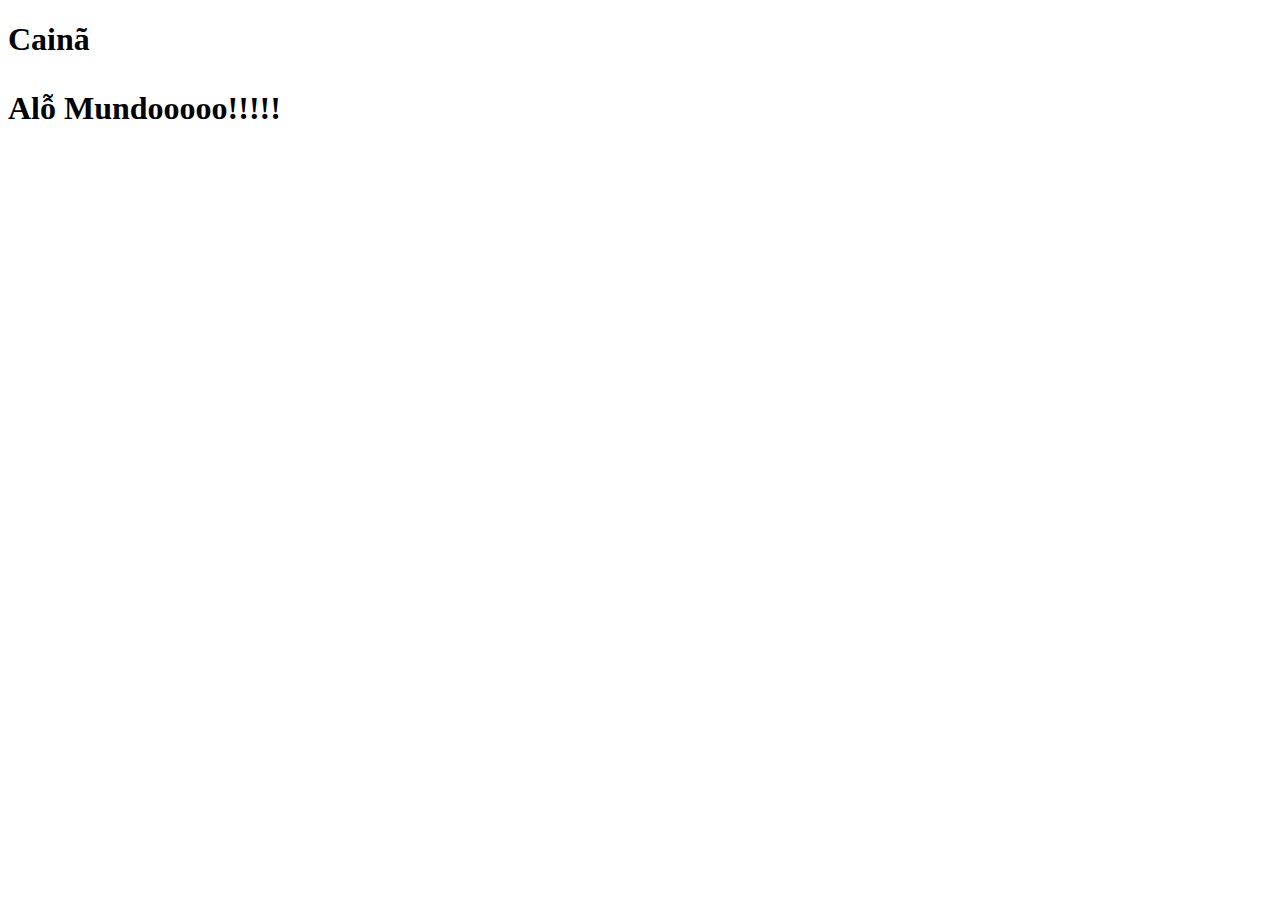
==== index.html @ 7ed1726f "Aula 1 26/09" ====
<!DOCTYPE html>
<html lang="pt-br">
    <head>
        <meta charset="UTF-8">
        <meta name="viewport" content="width=device-width, initial-scale=1.0">
        <title>Document</title>
    </head>
    <body>
        <h1> Cainã 
            <p> Alỗ Mundooooo!!!!! </p>
        </h1>
    </body>
</html>
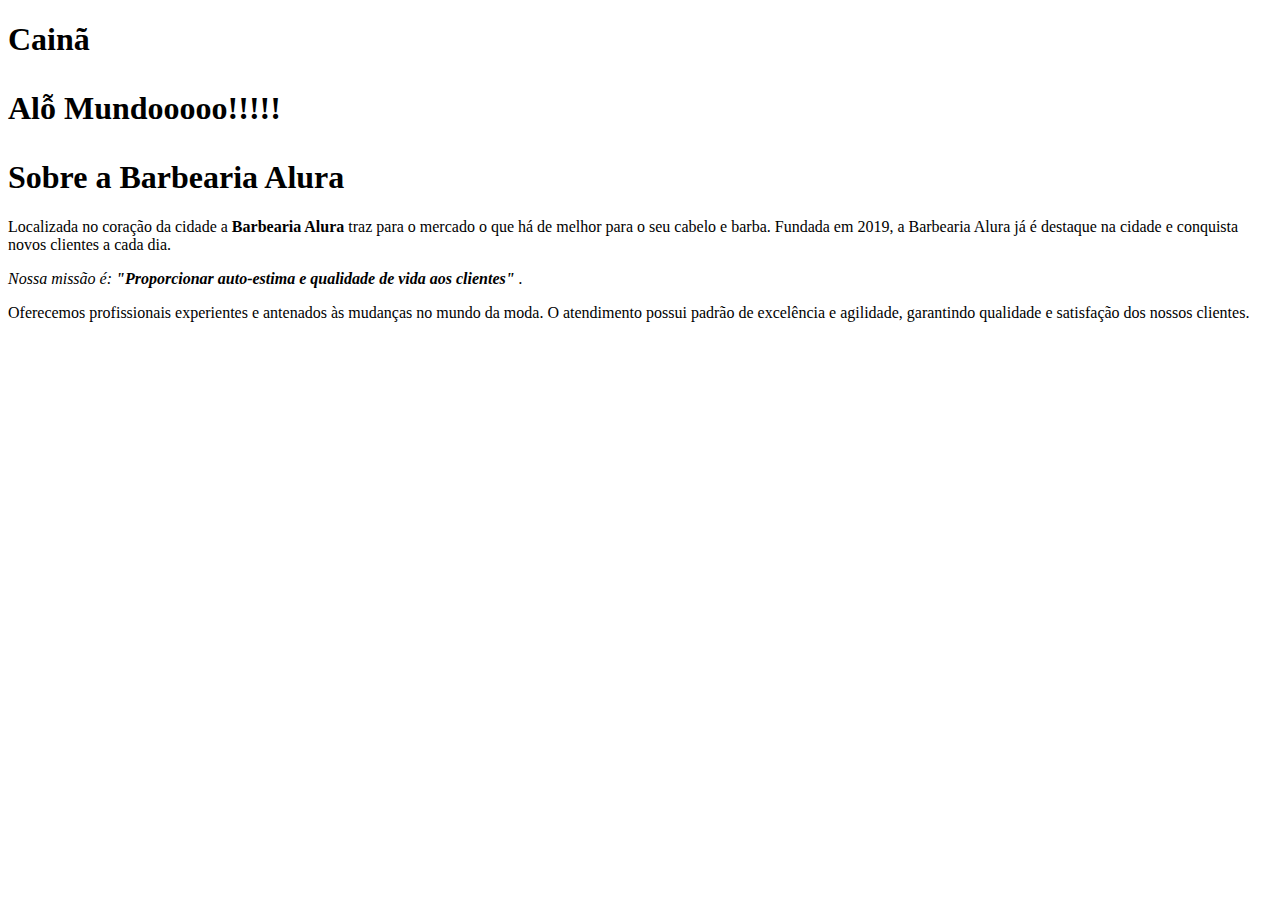
==== commit 32e5bf2a: "aula 2 03/10" ====
--- a/index.html
+++ b/index.html
@@ -8,6 +8,16 @@
     <body>
         <h1> Cainã 
             <p> Alỗ Mundooooo!!!!! </p>
+
+            <h1> Sobre a Barbearia Alura </h1>
+
+            <p>Localizada no coração da cidade a  <strong> Barbearia Alura </strong> traz para o mercado o que há de melhor para o seu cabelo e barba. Fundada em 2019, a Barbearia Alura já é destaque na cidade e conquista novos clientes a cada dia.</p>
+            
+            <p> <em>Nossa missão é: <strong>"Proporcionar auto-estima e qualidade de vida aos clientes"</strong> .</em></p>
+
+            <p>Oferecemos profissionais experientes e antenados às mudanças no mundo da moda. O atendimento possui padrão de excelência e agilidade, garantindo qualidade e satisfação dos nossos clientes.</p>
+
+
         </h1>
     </body>
 </html>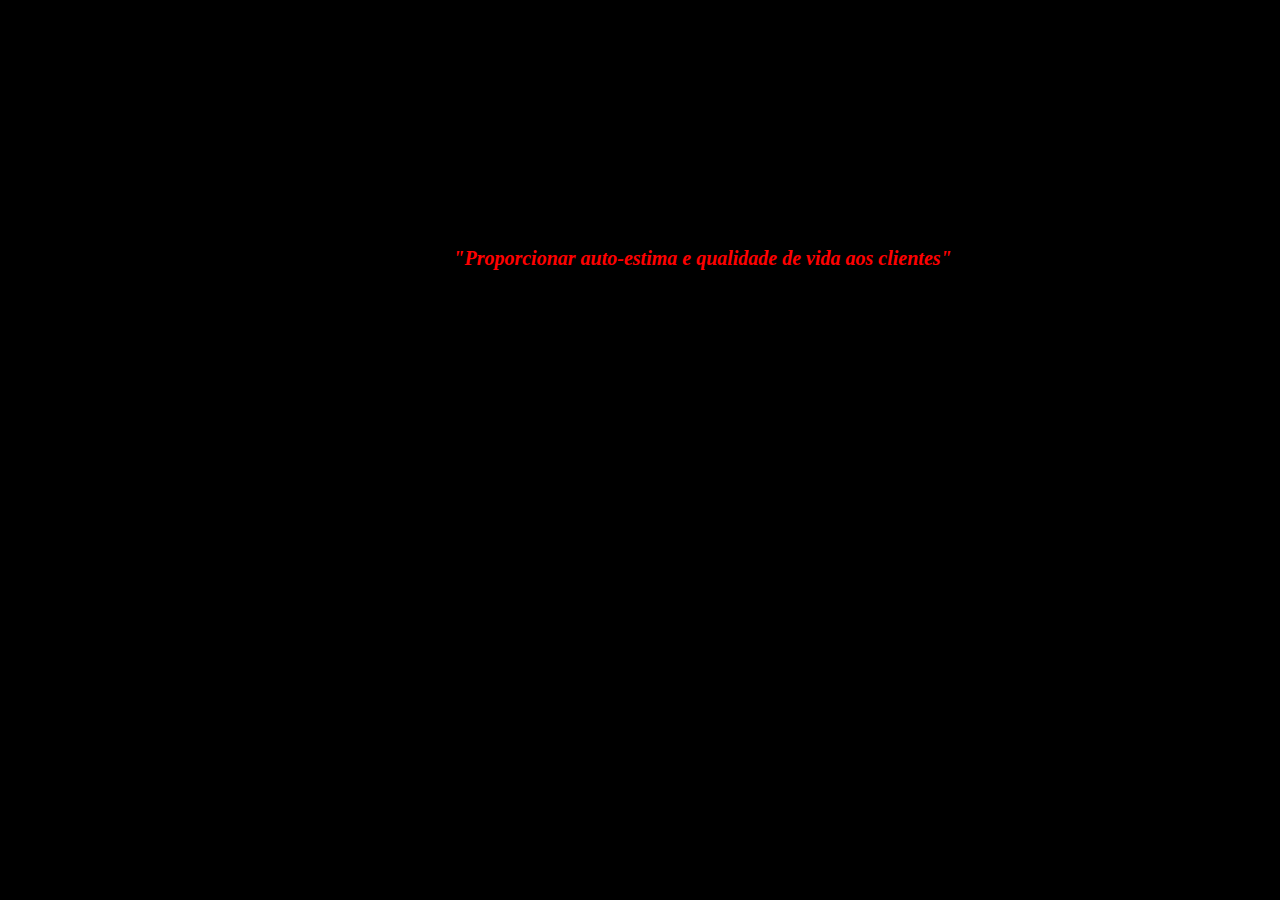
==== commit dd4e4b44: "aula 3 10/10" ====
--- a/index.html
+++ b/index.html
@@ -3,7 +3,10 @@
     <head>
         <meta charset="UTF-8">
         <meta name="viewport" content="width=device-width, initial-scale=1.0">
-        <title>Document</title>
+        <title>Pagina Principal</title>
+
+        <link rel="stylesheet" href="style.css">
+
     </head>
     <body>
         <h1> Cainã 
--- a/style.css
+++ b/style.css
@@ -0,0 +1,12 @@
+body {
+    background-color: black
+}
+
+p {
+text-align: center;
+font-size: 20px;
+}
+
+em strong {
+    color: red;
+}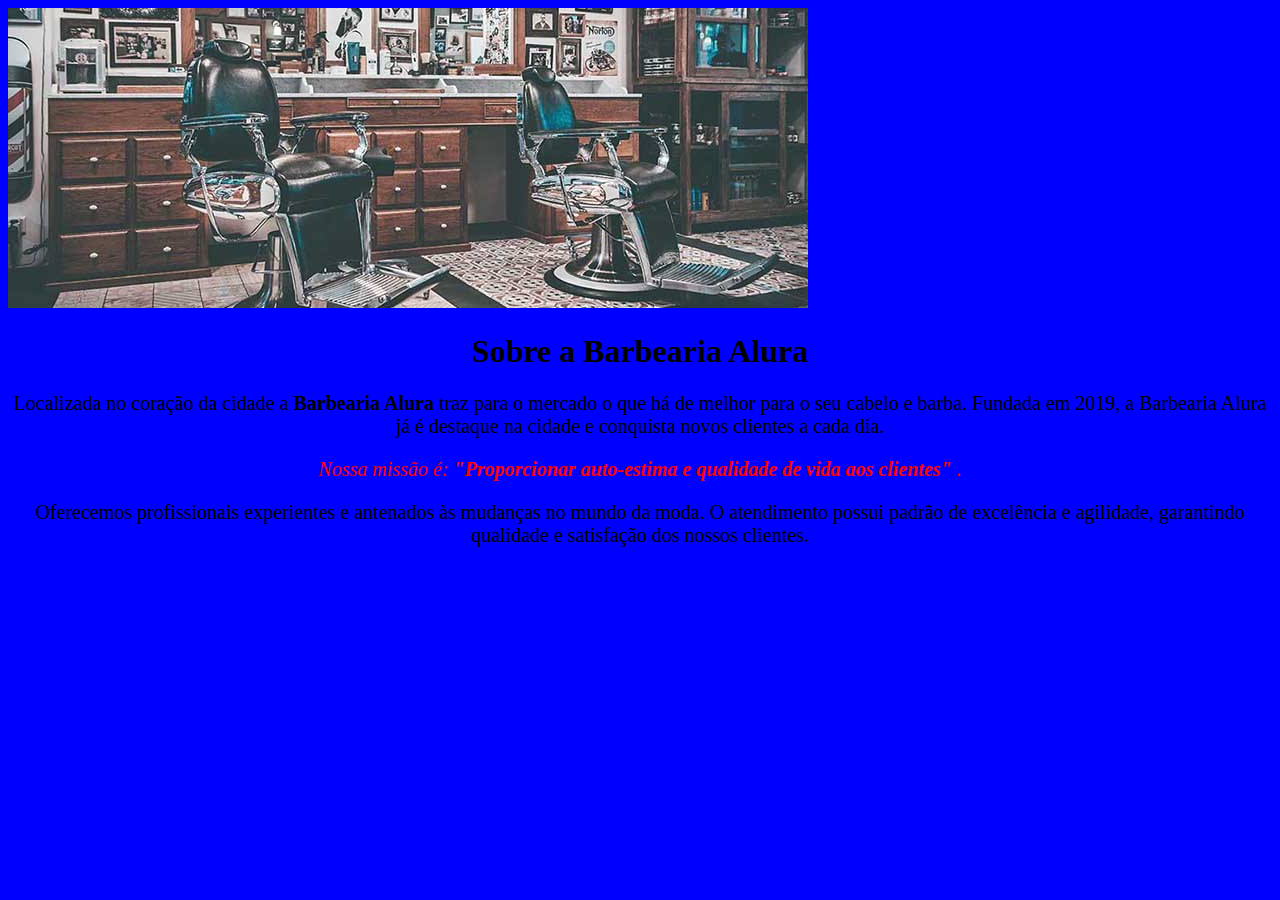
==== commit 87f4a3d9: "aula 3 17/10" ====
--- a/index.html
+++ b/index.html
@@ -8,9 +8,10 @@
         <link rel="stylesheet" href="style.css">
 
     </head>
+
     <body>
-        <h1> Cainã 
-            <p> Alỗ Mundooooo!!!!! </p>
+
+        <img src="img/banner.jpg" alt="banner da Barbearia">
 
             <h1> Sobre a Barbearia Alura </h1>
 
--- a/style.css
+++ b/style.css
@@ -1,5 +1,9 @@
 body {
-    background-color: black
+    background-color: blue
+}
+
+h1 {
+    text-align: center;
 }
 
 p {
@@ -7,6 +11,6 @@
 font-size: 20px;
 }
 
-em strong {
+p em{
     color: red;
 }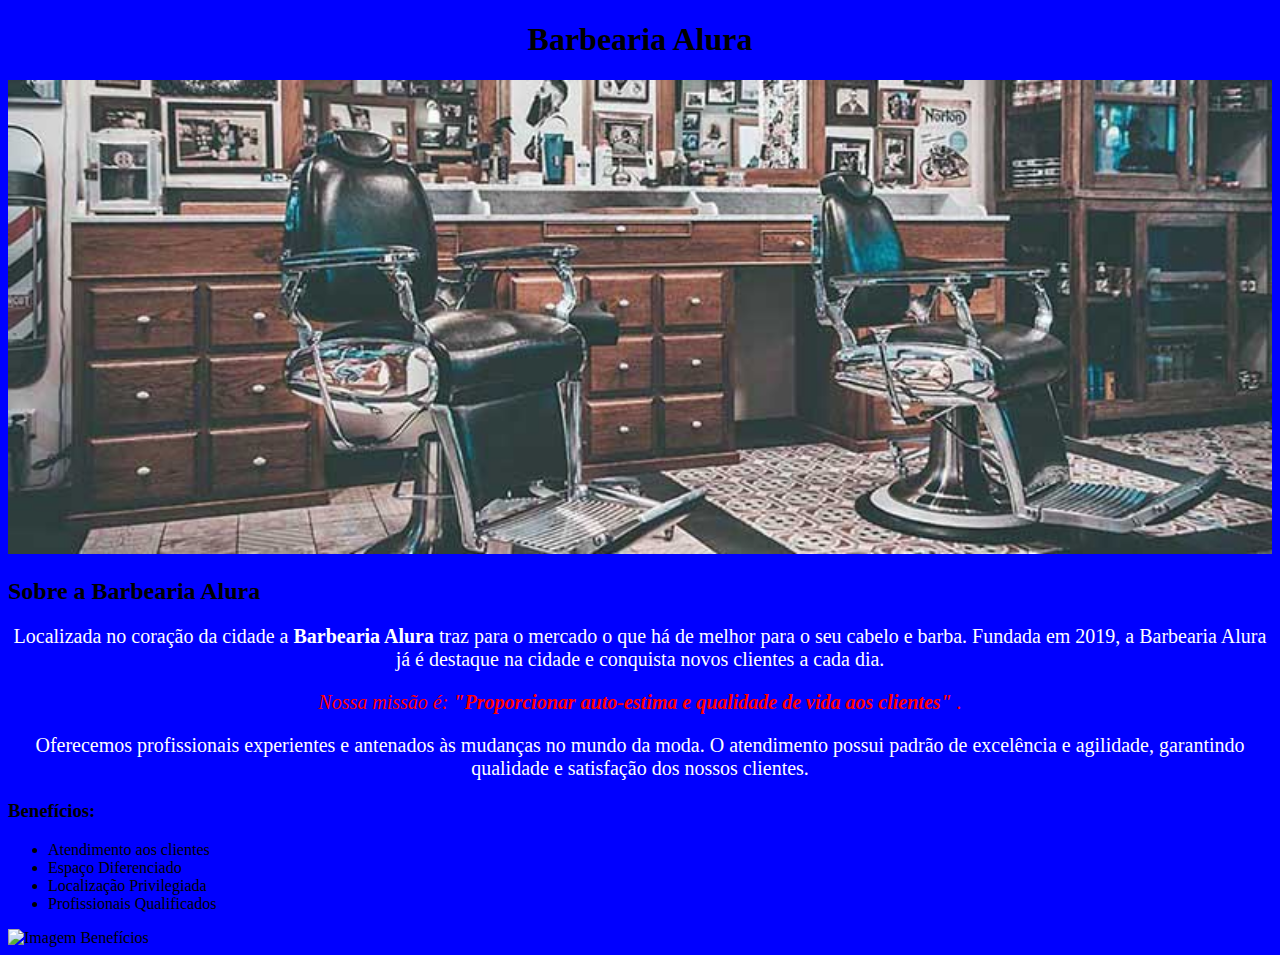
==== commit b006b72c: "aula 8 13/11" ====
--- a/index.html
+++ b/index.html
@@ -8,20 +8,41 @@
         <link rel="stylesheet" href="style.css">
 
     </head>
-
+   
     <body>
 
-        <img src="img/banner.jpg" alt="banner da Barbearia">
+        <header>
+            <h1 class="titulo-principal" > Barbearia Alura </h1>
+        </header>
+       
+        <img src="img/banner.jpg" alt="Banner da barbearia">
 
-            <h1> Sobre a Barbearia Alura </h1>
+        <div  class="apresentacao">
 
-            <p>Localizada no coração da cidade a  <strong> Barbearia Alura </strong> traz para o mercado o que há de melhor para o seu cabelo e barba. Fundada em 2019, a Barbearia Alura já é destaque na cidade e conquista novos clientes a cada dia.</p>
-            
-            <p> <em>Nossa missão é: <strong>"Proporcionar auto-estima e qualidade de vida aos clientes"</strong> .</em></p>
+            <h2> Sobre a Barbearia Alura </h2>
+       
+            <p> Localizada no coração da cidade a <strong> Barbearia Alura </strong>  traz para o mercado o que há de melhor para o seu cabelo e barba. Fundada em 2019, a Barbearia Alura já é destaque na cidade e conquista novos clientes a cada dia. </p>
+           
+            <p> <em> Nossa missão é: <strong> "Proporcionar auto-estima e qualidade de vida aos clientes" </strong> .  </em>  </p>
+           
+            <p> Oferecemos profissionais experientes e antenados às mudanças no mundo da moda. O atendimento possui padrão de excelência e agilidade, garantindo qualidade e satisfação dos nossos clientes. </p>
 
-            <p>Oferecemos profissionais experientes e antenados às mudanças no mundo da moda. O atendimento possui padrão de excelência e agilidade, garantindo qualidade e satisfação dos nossos clientes.</p>
+        </div>
 
+        <div  class="beneficios">
 
-        </h1>
+            <h3> Benefícios: </h3>
+
+            <ul>
+                <li class="itens"  > Atendimento aos clientes </li>
+                <li class="itens"  > Espaço Diferenciado </li>
+                <li class="itens"  > Localização Privilegiada </li>
+                <li class="itens"  > Profissionais Qualificados </li>
+            </ul>
+
+            <img src="img/beneficios.jpg" alt="Imagem Benefícios" class="imagembeneficios">
+
+        </div>
+
     </body>
 </html>--- a/style.css
+++ b/style.css
@@ -1,6 +1,12 @@
 body {
     background-color: blue
 }
+
+img {
+    width: 100%;
+}
+
+
 
 h1 {
     text-align: center;
@@ -9,6 +15,7 @@
 p {
 text-align: center;
 font-size: 20px;
+color: #fff;
 }
 
 p em{
